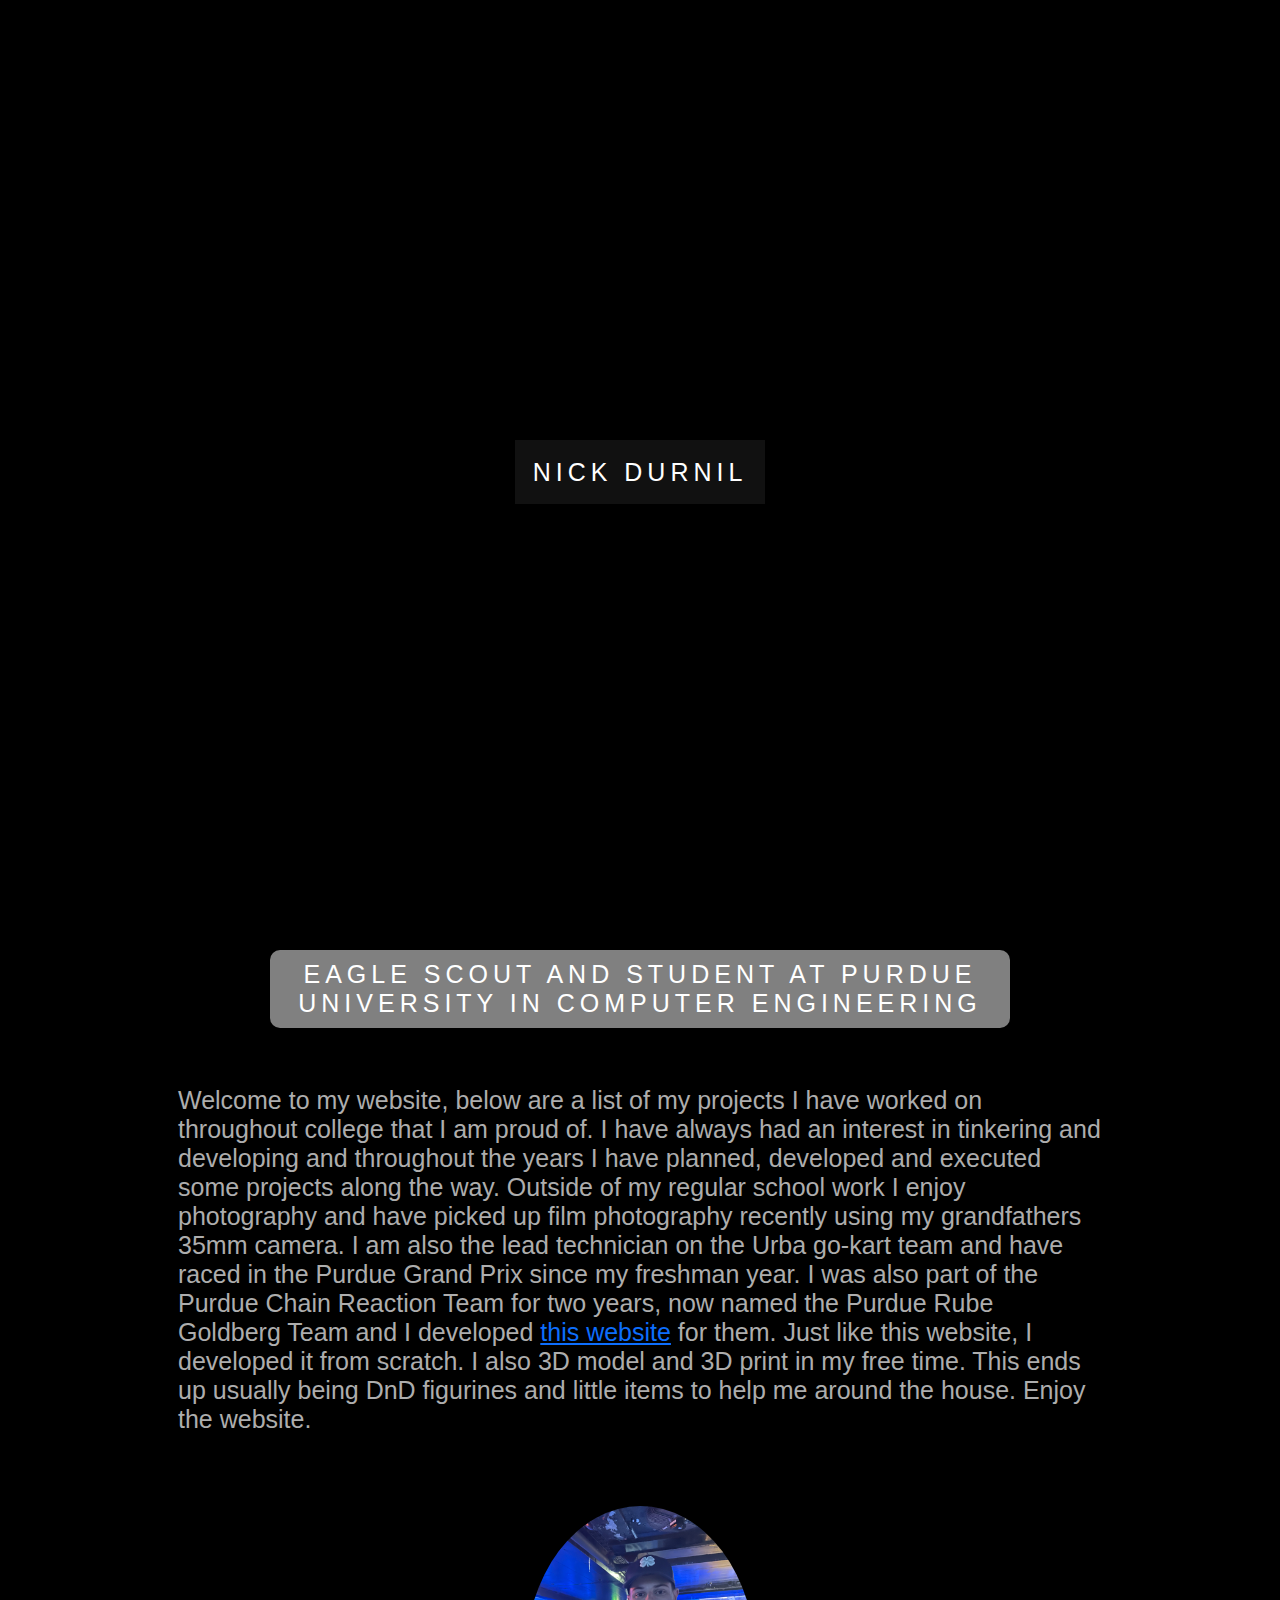
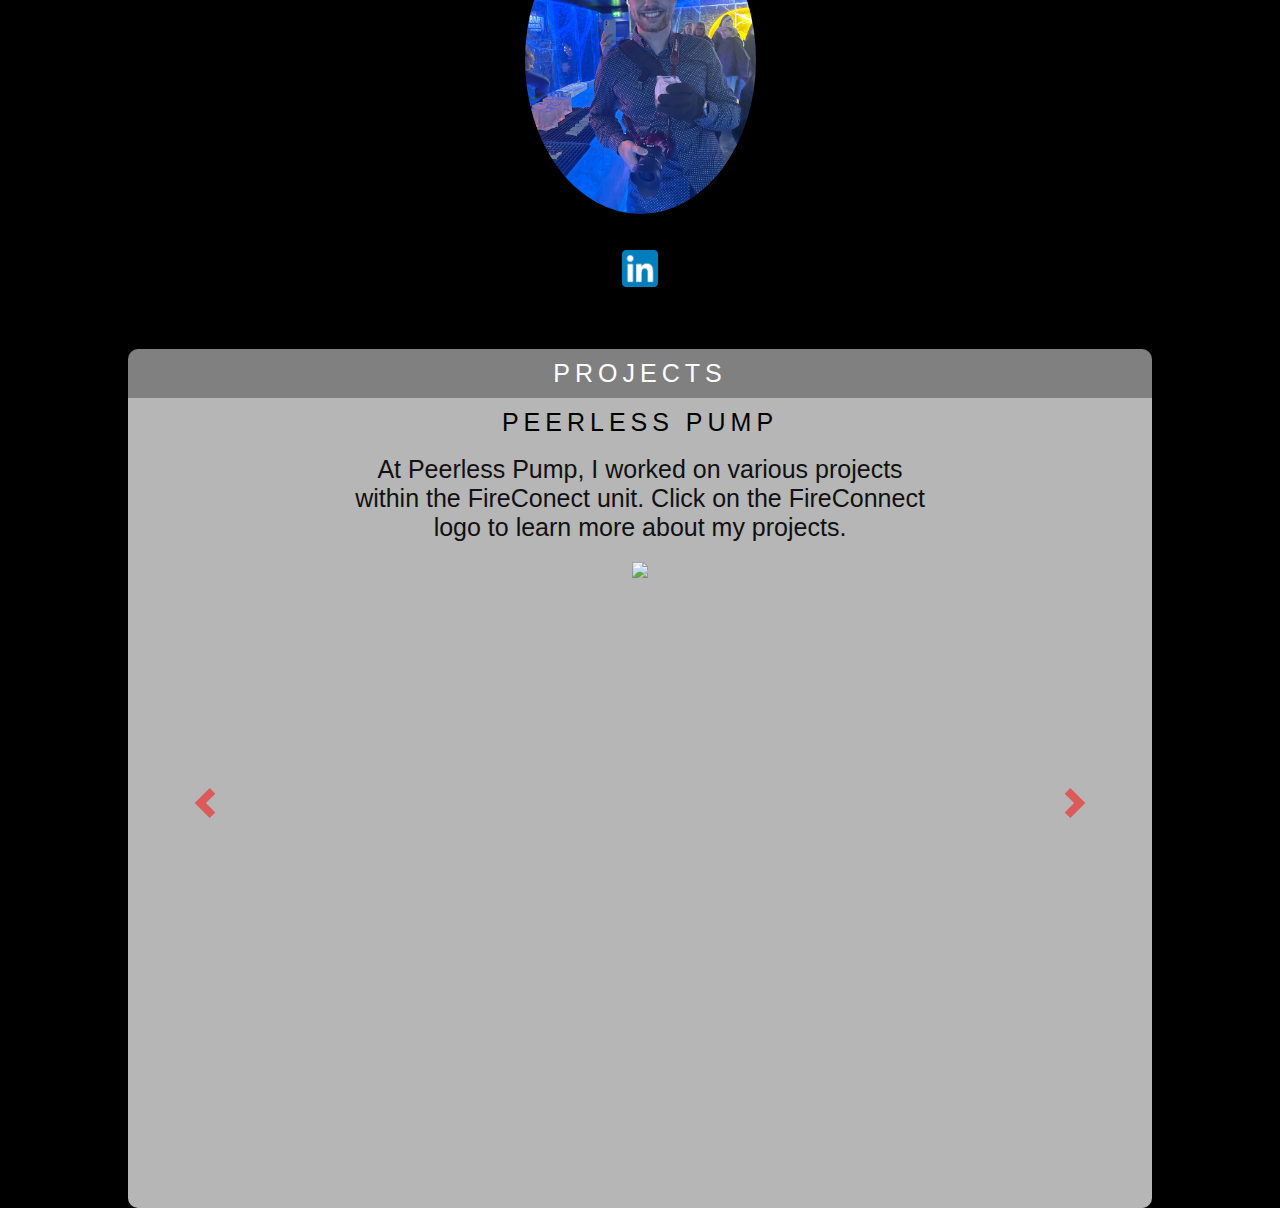
==== index.html @ e25bec58 "hotfix for images" ====
<!DOCTYPE html>
<html>
<head>
<script src="https://code.jquery.com/jquery-3.6.0.min.js"></script>
<link href="https://cdn.jsdelivr.net/npm/bootstrap@5.3.3/dist/css/bootstrap.min.css" rel="stylesheet">
<script src="https://cdn.jsdelivr.net/npm/bootstrap@5.3.3/dist/js/bootstrap.bundle.min.js"></script>
<meta name="viewport" content="width=device-width, initial-scale=1">
<style>
body, html{
    height: 100%;
    margin: 0;
    font: 400 15px/1.8 "Lato", sans-serif;
    background-color:black;
}

.backgroundImage{
    height: 100%;
    position: relative;
    overflow: hidden;
    font-size: 16px;
}

.image-parallax {
    z-index: 0;
    position: absolute;
    top: 0;
    bottom: 0;
    left: 50%;
    transform: translate(-50%,0);
    pointer-events: none
}

.caption{
    position: absolute;
    left: 0;
    top: 50%;
    width: 100%;
    text-align: center;
    color: black;
    opacity: 100%;
}

.caption span.border {
    background-color: #111;
    color: #fff;
    padding: 18px;
    font-size: 25px;
    letter-spacing: 5px;
    text-transform: uppercase;
    border : none !important;
}

h3{
    letter-spacing: 5px;
    text-transform: uppercase;
    font:25px "Lato", sans-serif;
    color: white;
}

h4{
    font:25px "Lato", sans-serif;
    color: rgb(173, 173, 173);
}

p{
    font:15px "Lato", sans-serif;
}

.carousel-caption{
    height: 95%;
    text-align: center;
}

.carousel-control-prev-icon {
 background-image: url("data:image/svg+xml;charset=utf8,%3Csvg xmlns='http://www.w3.org/2000/svg' fill='%23ff0000' viewBox='0 0 8 8'%3E%3Cpath d='M5.25 0l-4 4 4 4 1.5-1.5-2.5-2.5 2.5-2.5-1.5-1.5z'/%3E%3C/svg%3E") !important;
}

.carousel-control-next-icon {
  background-image: url("data:image/svg+xml;charset=utf8,%3Csvg xmlns='http://www.w3.org/2000/svg' fill='%23ff0000' viewBox='0 0 8 8'%3E%3Cpath d='M2.75 0l-1.5 1.5 2.5 2.5-2.5 2.5 1.5 1.5 4-4-4-4z'/%3E%3C/svg%3E") !important;
}

.project-background{
    width:100%;
    height:100%;
    background: #b6b6b6;
    color:#111; 
    border-bottom-left-radius: 10px;
    border-bottom-right-radius: 10px;
}

.items{
    width:60%;
    padding:10px;
    font-size:25px;
    margin:auto;
    text-align:center;
}

#projects{
    width:80%;
    margin:auto;
    object-fit:fill;
}

#bio{
    padding:50px;
    font-size:36px;
    text-align:center;
    width:80%;
    margin:auto;
}

.title{
    background-color:grey;
    width:80%;margin:auto;
    border-top-right-radius:10px;
    border-top-left-radius:10px;
    padding:10px;
}

#pfp{
    margin:auto;
    width:25%;
}

#socials{
    margin:auto;
    width:4%;
}

.carousel-item{
    height:90vh;
}

@media screen and (orientation: portrait) {
    .carousel-item{
        height:100vw;
    }

    #projects{
        width:100%;
    }

    #bio{
        width:100%;
        padding:10px;
    }

    .items{
        width:80%;
        font-size:15px;
    }

    h3{
        font-size: 30px;
    }
    
    p{
        font-size: 10px;
    }

    h4{
        font-size: 20px;
        width:100%;
    }

    .caption span.border {
        font-size: 25px;
        letter-spacing: 5px;
    }

    .title{
        width:100%;
        border-radius:0px;
        font-size:25px;
    }
    
    .project-background{
        border-radius:0px;
    }

    #pfp{
        width:80%;
    }

    #socials{
        width:10%;
    }
}

@media screen and (orientation: landscape){

}
</style>
</head>
<body>
    <div class = "backgroundImage">
        <image src="images/backgrounds/1.webp" data-speed="-1" class="image-parallax">
        <div class="caption">
            <span class="border">Nick Durnil</span>
        </div>
    </div>
    <div id="bio">
        <h3 class="title" style="border-radius:10px">Eagle Scout and student at Purdue University in Computer Engineering</h3>
        <h4 style="text-align:left;"><br><br>Welcome to my website, below are a list of my projects I have worked on throughout college that I am proud of. I have always had an
            interest in tinkering and developing and throughout the years I have planned, developed and executed some projects along the way. Outside of my regular school work I enjoy
            photography and have picked up film photography recently using my grandfathers 35mm camera. I am also the lead technician on the Urba go-kart team and have raced in the Purdue Grand Prix 
            since my freshman year. I was also part of the Purdue Chain Reaction Team for two years, now named the Purdue Rube Goldberg Team and I developed <a href="https://www.boilermakerrubegoldberg.com">this website</a>
            for them. Just like this website, I developed it from scratch. I also 3D model and 3D print in my free time. This ends up usually being DnD figurines and little items to help
            me around the house. Enjoy the website.
        </h4>
        <br>
        <div id="pfp" >
            <image style="width:100%;border-radius:50%;" src="images/Index/pfp.jpg"></image>
        </div>
        <div id="socials" style="padding-top:20px;">
            <a href="https://www.linkedin.com/in/nick-durnil/"><image style="width:100%;border-radius:5%;" src="images/Index/linkedin.png"></image></a>
        </div>
    </div>
    <div style="text-align:center;">
        <h3 class="title">Projects</h3>
        <div id="projects" class="carousel slide" data-ride="carousel">
            <div class="carousel-inner">
                <div class="carousel-item active">
                    <div class="project-background">
                        <h3 style="color:black;padding-top:10px">Peerless Pump</h3>
                        <p class="items">At Peerless Pump, I worked on various projects within the FireConect unit. 
                            Click on the FireConnect logo to learn more about my projects.
                        </p>
                        <a  href="/peerless.html"><img class="items" src="/images/Index/fireconnect.png"></a>
                    </div>
                </div>
                <div class="carousel-item">
                    <div class="project-background">
                        <h3 style="color:black;padding-top:10px">Photography</h3>
                        <p class="items">Click on the image to see some of the 35mm photos I've taken. On this site you can click on any
                        image to see a larger quality image.</p>
                        <a  href="/photogrpahy.html"><img class="items" src="/images/25 Quality/images (93).webp"></a>
                    </div>
                </div>
                <div class="carousel-item">
                    <div class="project-background">
                        <h3 style="color:black;padding-top:10px">Speaker</h3>
                        <p class="items">My first electrical project I worked on was a portable bluetooth speaker I made right out of high shcool. 
                            Click on the image below to learn more.
                        </p>
                        <a  href="/speaker.html"><img class="items" src="/images/speaker/speaker.jpg"></a>
                    </div>
                </div>
            </div>
            <button class="carousel-control-prev" type="button" data-bs-target="#projects" data-bs-slide="prev">
                <span class="carousel-control-prev-icon"></span>
            </button>
            <button class="carousel-control-next" type="button" data-bs-target="#projects" data-bs-slide="next">
                <span class="carousel-control-next-icon"></span>
            </button>
        </div>
    </div>
</body>
</html>

<script>
    $('.caption').each(function(){
        var tag = $(this);
        var tagParent = $(this).parent();
        var origHeight = tagParent.offset().top;

        function fadeAway(){
            var tagY = tagParent.offset().top;
            var tagH = tagParent.innerHeight();
            var winY = $(this).scrollTop();

            var opacityPer = 100 - winY / tagH * 100 * 2;
            tag.css({
                opacity: opacityPer + "%"
            })
        }

        $(document).on({
        scroll: function(){
            fadeAway();
        }
        });
    })

    $('.image-parallax').each(function(){
    var img = $(this);
    var imgParent = $(this).parent();

    function parallaxImage(){
        var speed = img.data('speed');
        var imgY = imgParent.offset().top;
        var winY = $(this).scrollTop();
        var winH = $(this).height();
        var parentH = imgParent.innerHeight();

        var winBottom = winY + winH;

        if(winBottom >= imgY && winY < imgY + parentH){
            var imgBottom = (winBottom - imgY) * speed;

            var imgTop = winH + parentH;

            var imgPercent = ((imgBottom / imgTop) * 100) + (50 - (speed * 50));
        }
        img.css({
            top: imgPercent + "%",
            transform: 'translate(-50%, -' + imgPercent + '%)'
        });
    }

    function updateHeight(){
        var height = window.innerHeight;
        var width = window.innerWidth;
        if(width > height){
            height += (width - height) / 2;
        }
        else{
            height += 100;
        }
        img.css({
            height: height + "px",
        })
    }

    $(document).on({
        scroll: function(){
            parallaxImage();
        }
    });
    $(window).on({
        load: function(){
            parallaxImage();
            updateHeight();
        },
        resize: function(){
            if(!window.matchMedia("(pointer: coarse)").matches) {
                updateHeight();
            } 
        }
    });

    screen.orientation.addEventListener("change", function(e) {
        updateHeight();
    });

   })
</script>
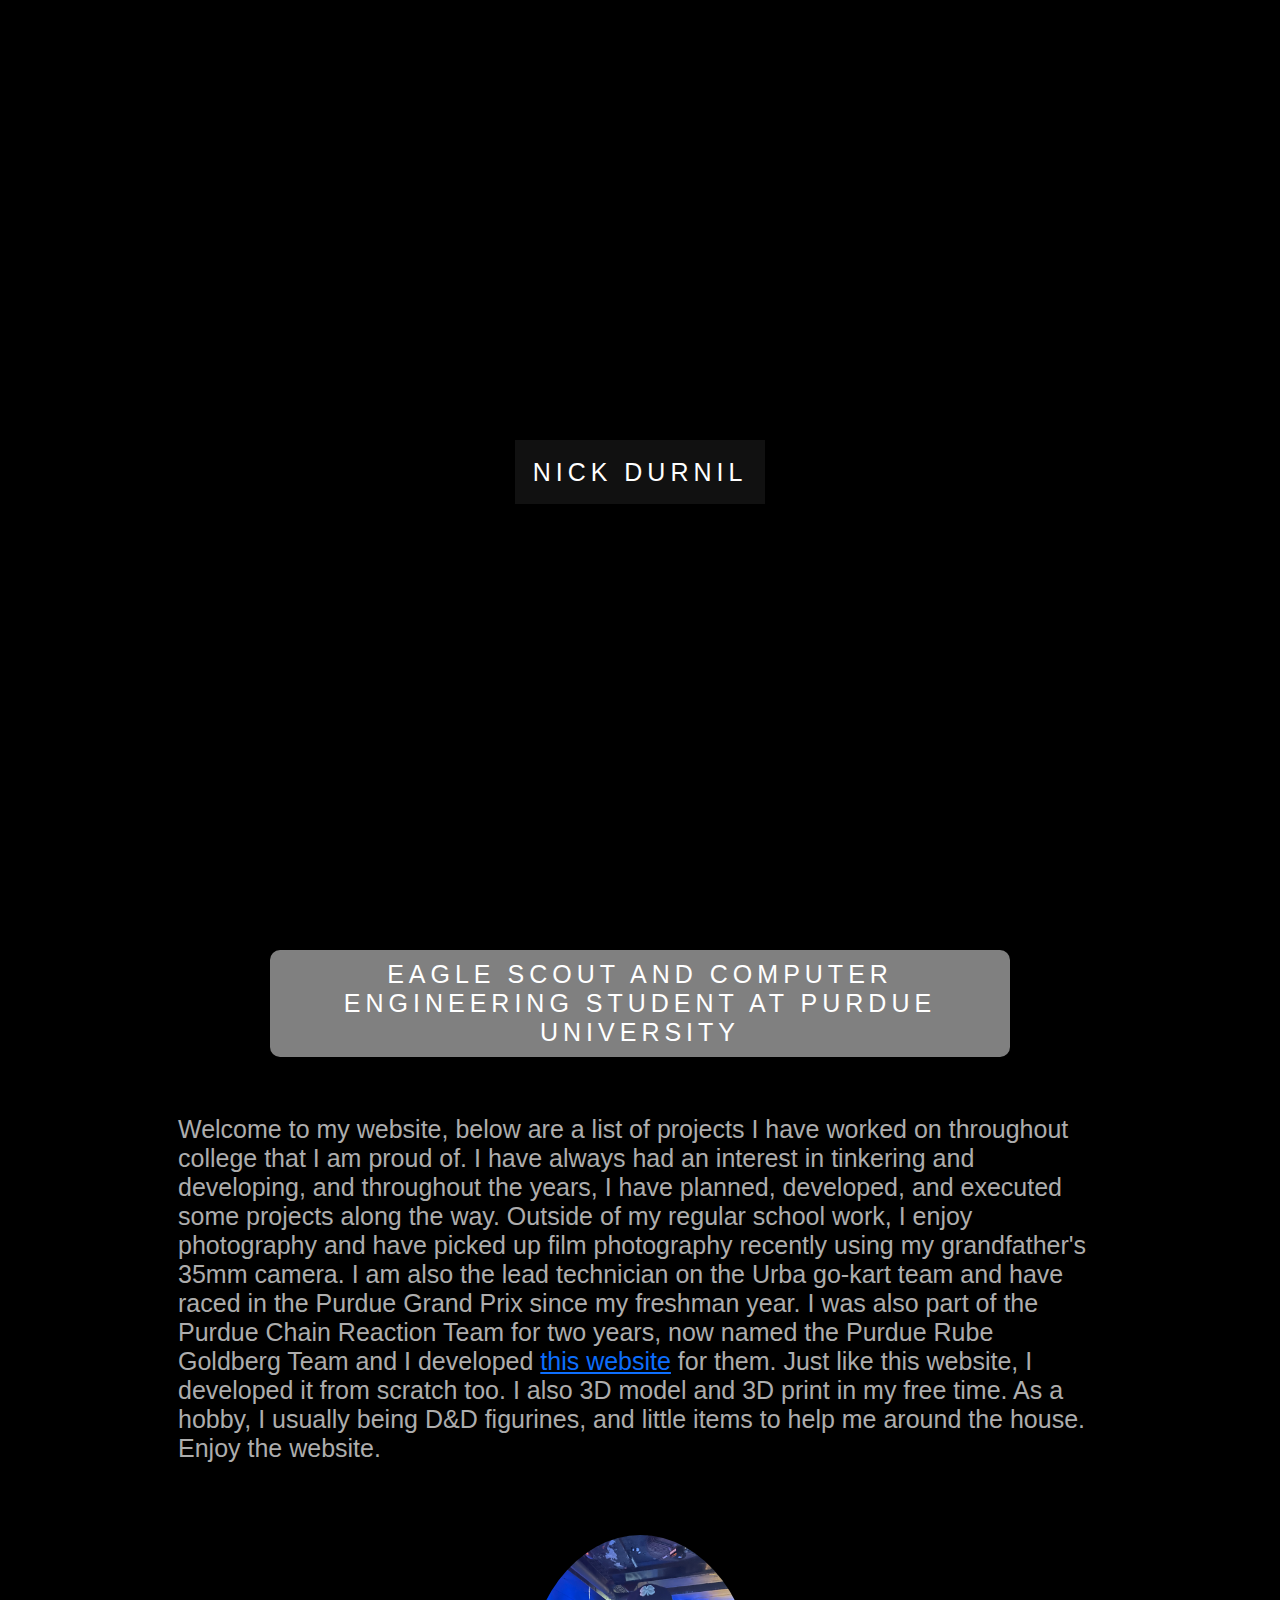
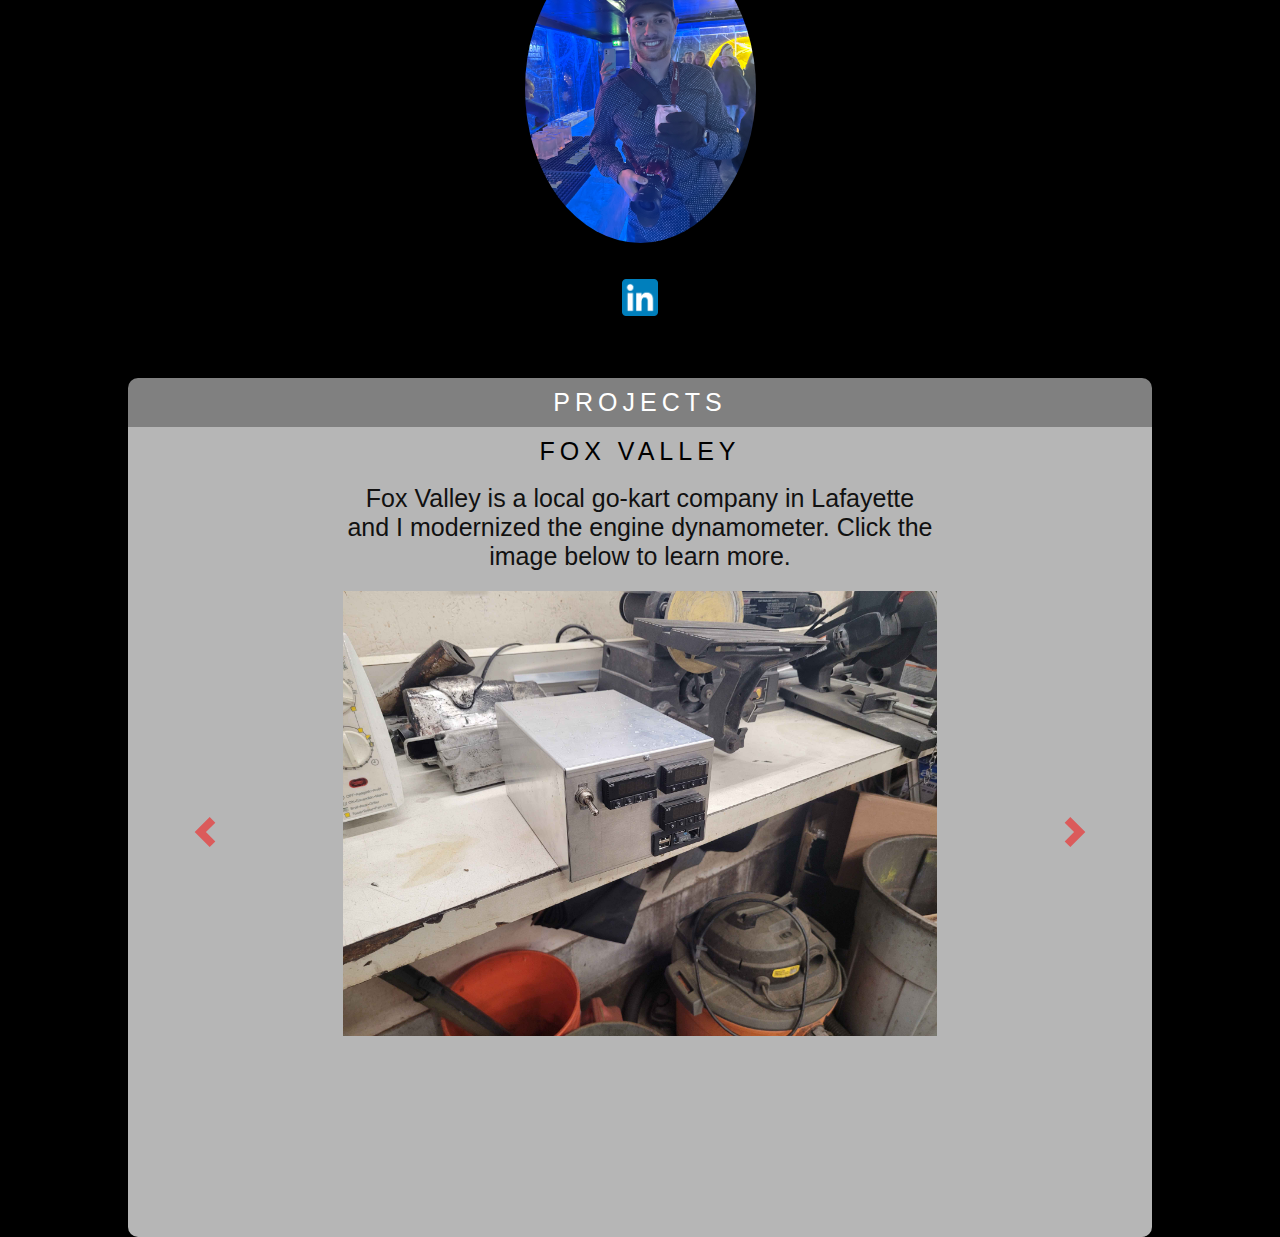
==== commit c0e7c56b: "hidden peerless" ====
--- a/index.html
+++ b/index.html
@@ -201,12 +201,12 @@
         </div>
     </div>
     <div id="bio">
-        <h3 class="title" style="border-radius:10px">Eagle Scout and student at Purdue University in Computer Engineering</h3>
-        <h4 style="text-align:left;"><br><br>Welcome to my website, below are a list of my projects I have worked on throughout college that I am proud of. I have always had an
-            interest in tinkering and developing and throughout the years I have planned, developed and executed some projects along the way. Outside of my regular school work I enjoy
-            photography and have picked up film photography recently using my grandfathers 35mm camera. I am also the lead technician on the Urba go-kart team and have raced in the Purdue Grand Prix 
+        <h3 class="title" style="border-radius:10px">Eagle Scout and Computer Engineering student at Purdue University</h3>
+        <h4 style="text-align:left;"><br><br>Welcome to my website, below are a list of projects I have worked on throughout college that I am proud of. I have always had an
+            interest in tinkering and developing, and throughout the years, I have planned, developed, and executed some projects along the way. Outside of my regular school work, I enjoy
+            photography and have picked up film photography recently using my grandfather's 35mm camera. I am also the lead technician on the Urba go-kart team and have raced in the Purdue Grand Prix
             since my freshman year. I was also part of the Purdue Chain Reaction Team for two years, now named the Purdue Rube Goldberg Team and I developed <a href="https://www.boilermakerrubegoldberg.com">this website</a>
-            for them. Just like this website, I developed it from scratch. I also 3D model and 3D print in my free time. This ends up usually being DnD figurines and little items to help
+            for them. Just like this website, I developed it from scratch too. I also 3D model and 3D print in my free time. As a hobby, I usually being D&D figurines, and little items to help
             me around the house. Enjoy the website.
         </h4>
         <br>
@@ -221,6 +221,7 @@
         <h3 class="title">Projects</h3>
         <div id="projects" class="carousel slide" data-ride="carousel">
             <div class="carousel-inner">
+                <!--
                 <div class="carousel-item active">
                     <div class="project-background">
                         <h3 style="color:black;padding-top:10px">Peerless Pump</h3>
@@ -230,21 +231,31 @@
                         <a  href="/peerless.html"><img class="items" src="/images/Index/fireconnect.png"></a>
                     </div>
                 </div>
+                -->
+                <div class="carousel-item active">
+                    <div class="project-background">
+                        <h3 style="color:black;padding-top:10px">Fox Valley</h3>
+                        <p class="items">Fox Valley is a local go-kart company in Lafayette and I modernized the engine dynamometer. Click the image
+                            below to learn more.
+                        </p>
+                        <a  href="/fox valley.html"><img class="items" src="/images/fox valley/box.jpg"></a>
+                    </div>
+                </div>
+                <div class="carousel-item">
+                    <div class="project-background">
+                        <h3 style="color:black;padding-top:10px">Speaker</h3>
+                        <p class="items">My first electrical project I worked on was a portable bluetooth speaker I made right out of high school. 
+                            Click on the image below to learn more.
+                        </p>
+                        <a  href="/speaker.html"><img class="items" src="/images/speaker/speaker.jpg"></a>
+                    </div>
+                </div>
                 <div class="carousel-item">
                     <div class="project-background">
                         <h3 style="color:black;padding-top:10px">Photography</h3>
                         <p class="items">Click on the image to see some of the 35mm photos I've taken. On this site you can click on any
                         image to see a larger quality image.</p>
                         <a  href="/photogrpahy.html"><img class="items" src="/images/25 Quality/images (93).webp"></a>
-                    </div>
-                </div>
-                <div class="carousel-item">
-                    <div class="project-background">
-                        <h3 style="color:black;padding-top:10px">Speaker</h3>
-                        <p class="items">My first electrical project I worked on was a portable bluetooth speaker I made right out of high shcool. 
-                            Click on the image below to learn more.
-                        </p>
-                        <a  href="/speaker.html"><img class="items" src="/images/speaker/speaker.jpg"></a>
                     </div>
                 </div>
             </div>
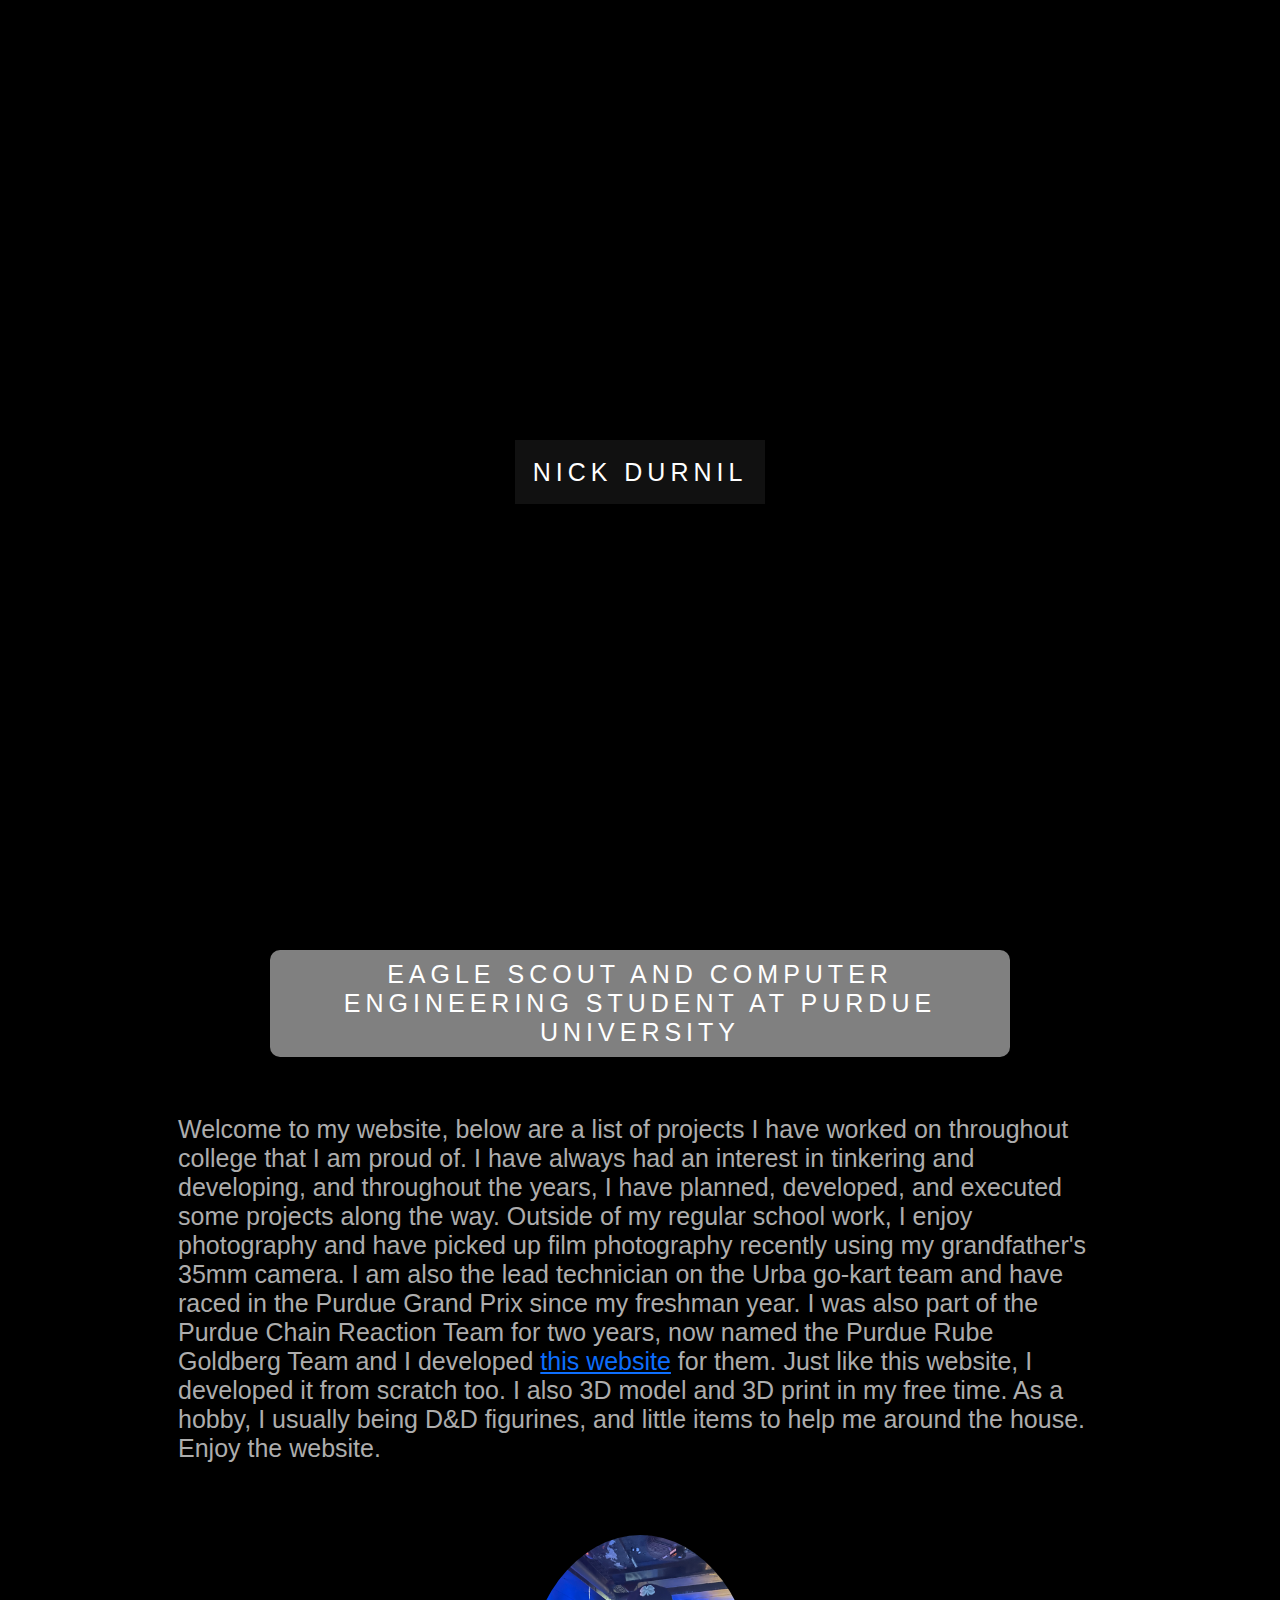
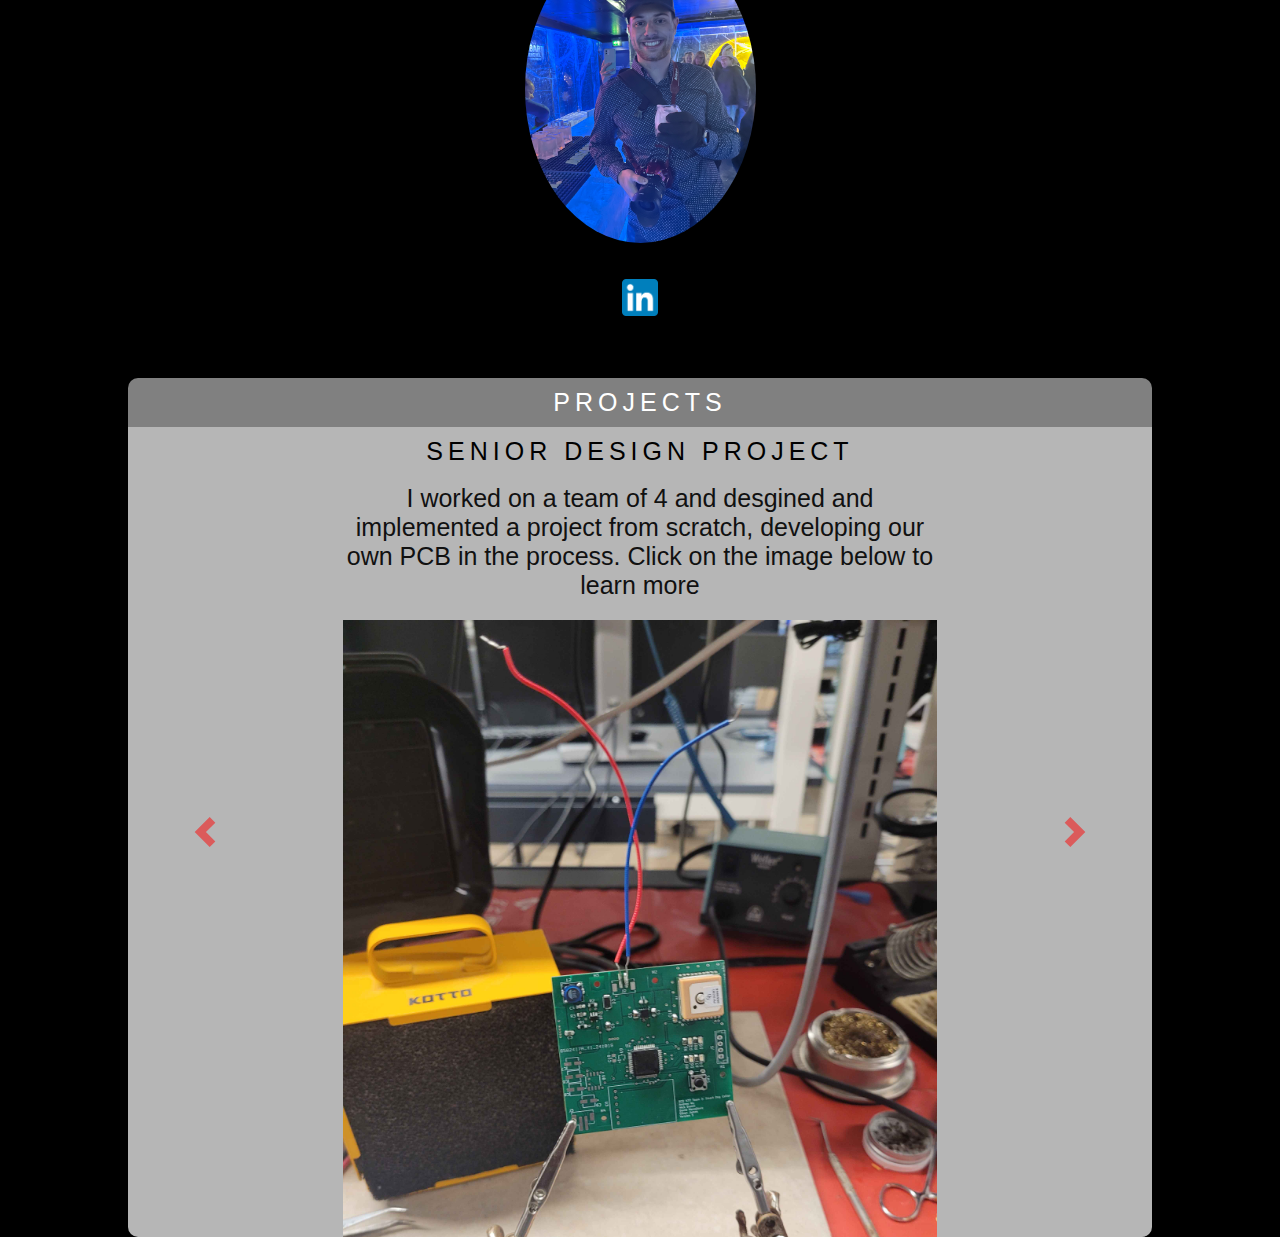
==== commit 6952eea9: "added Senior design project" ====
--- a/index.html
+++ b/index.html
@@ -234,6 +234,15 @@
                 -->
                 <div class="carousel-item active">
                     <div class="project-background">
+                        <h3 style="color:black;padding-top:10px">Senior Design Project</h3>
+                        <p class="items">I worked on a team of 4 and desgined and implemented a project from scratch, developing our own PCB in the process. 
+                            Click on the image below to learn more
+                        </p>
+                        <a  href="https://engineering.purdue.edu/477grp5/"><img class="items" src="/images/Index/solderedPCB2.jpg"></a>
+                    </div>
+                </div>
+                <div class="carousel-item">
+                    <div class="project-background">
                         <h3 style="color:black;padding-top:10px">Fox Valley</h3>
                         <p class="items">Fox Valley is a local go-kart company in Lafayette and I modernized the engine dynamometer. Click the image
                             below to learn more.
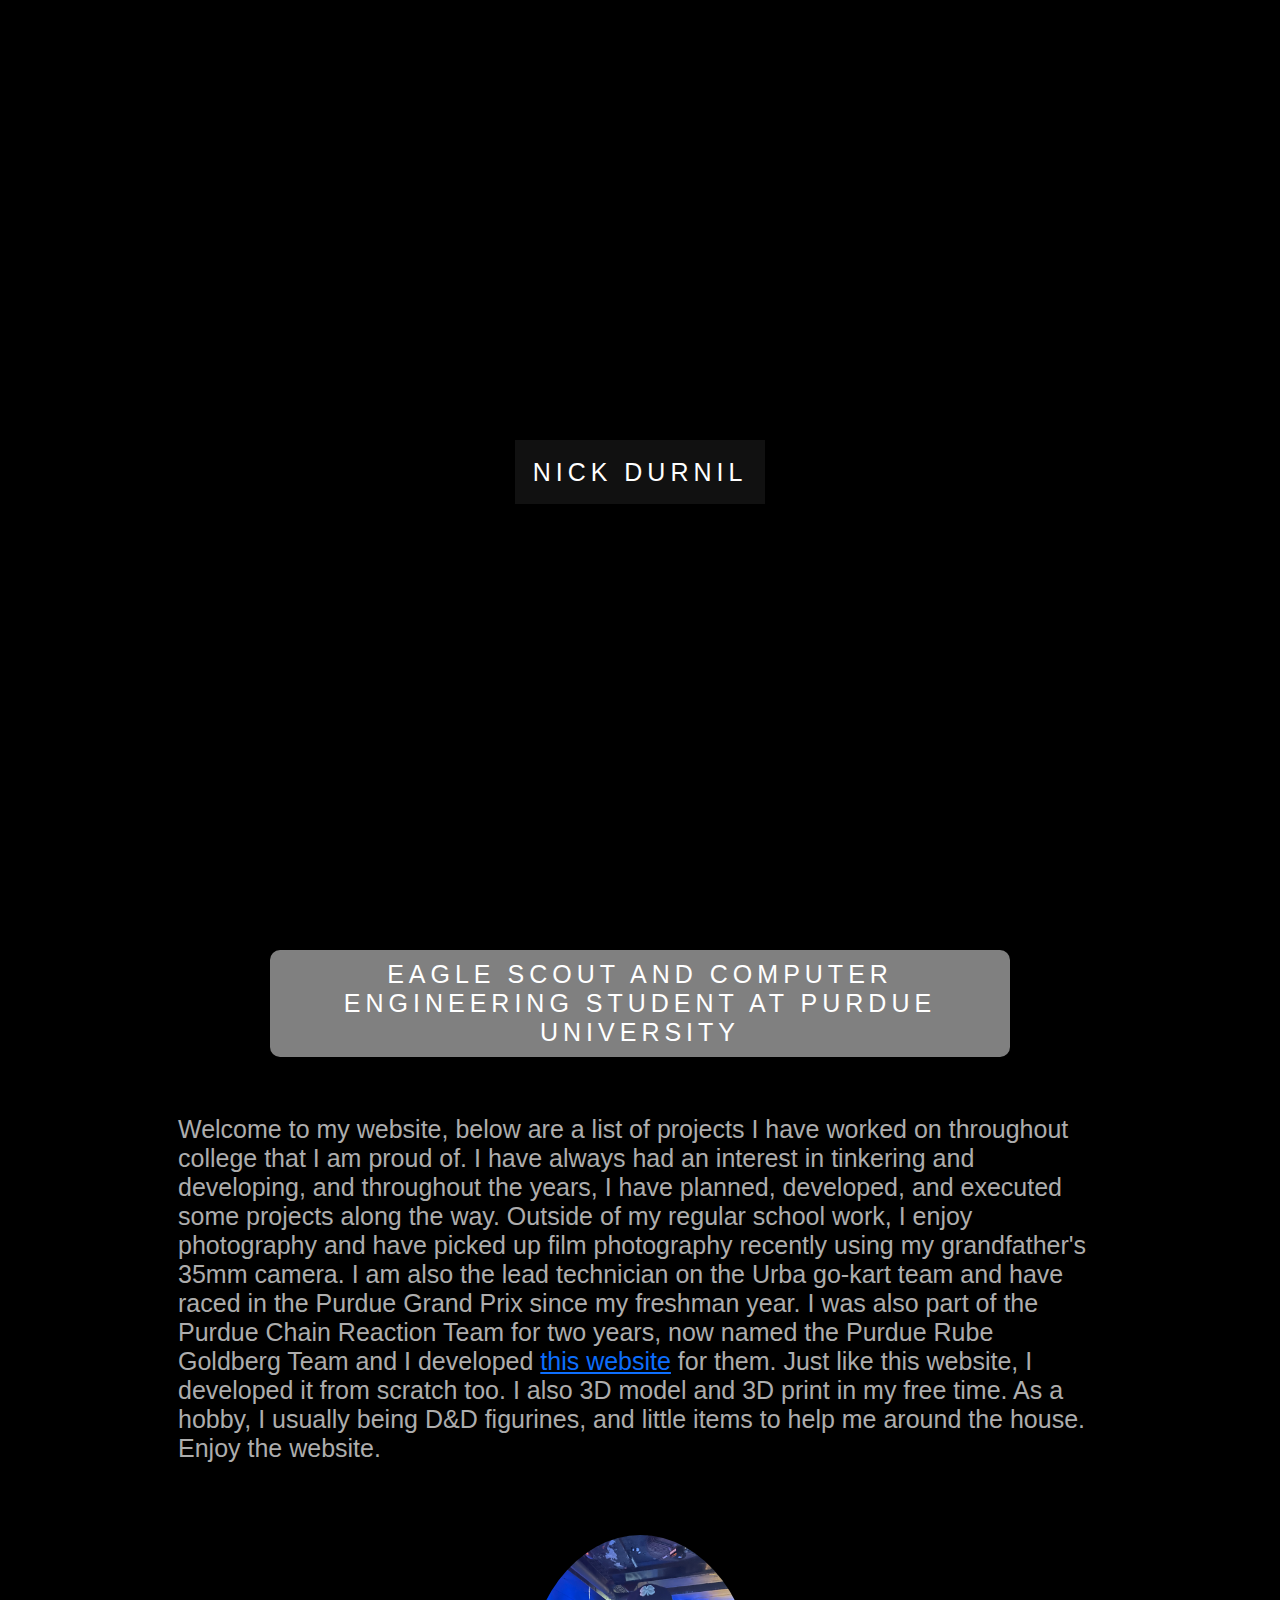
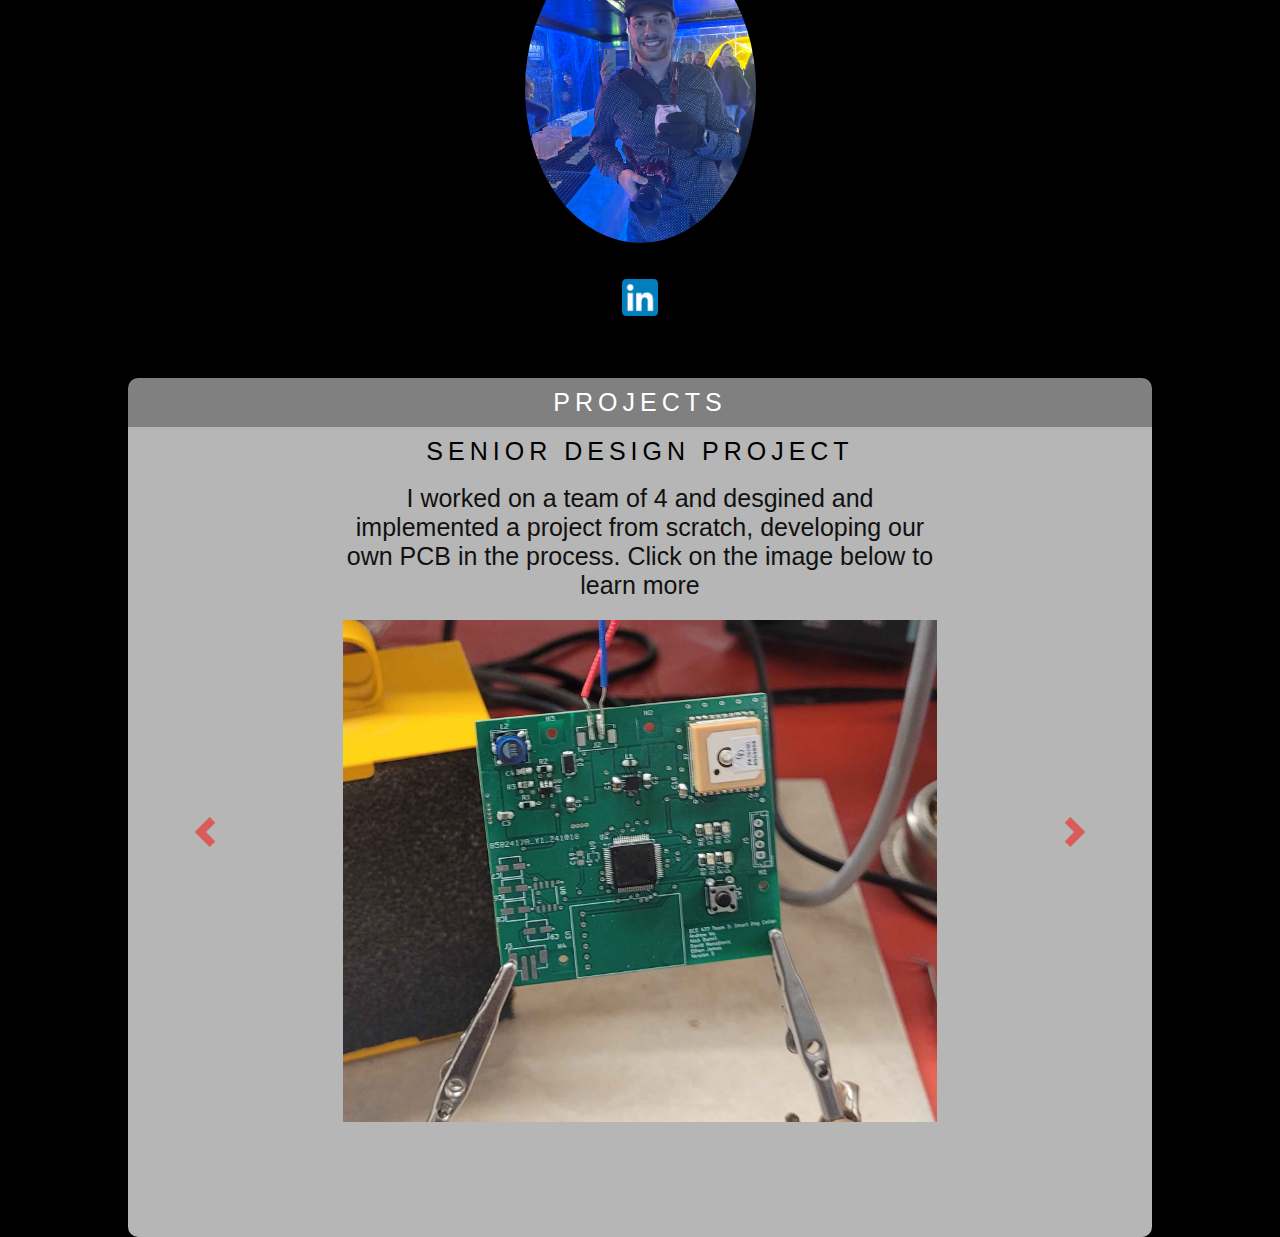
==== commit 1a85ce46: "spelling fix" ====
--- a/index.html
+++ b/index.html
@@ -264,7 +264,7 @@
                         <h3 style="color:black;padding-top:10px">Photography</h3>
                         <p class="items">Click on the image to see some of the 35mm photos I've taken. On this site you can click on any
                         image to see a larger quality image.</p>
-                        <a  href="/photogrpahy.html"><img class="items" src="/images/25 Quality/images (93).webp"></a>
+                        <a  href="/photography.html"><img class="items" src="/images/25 Quality/images (93).webp"></a>
                     </div>
                 </div>
             </div>
